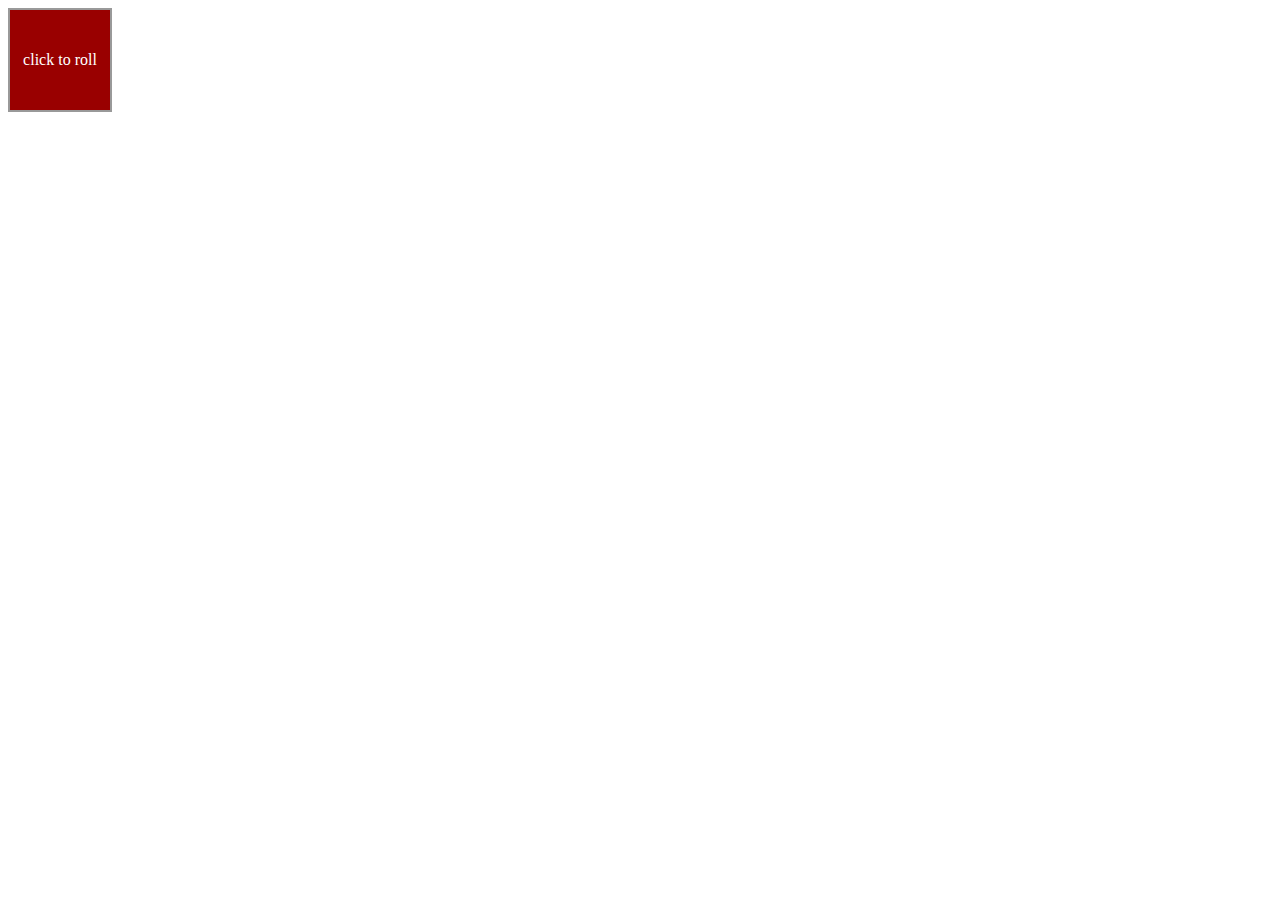
==== index.html @ 834b7146 "added demo page" ====
<!DOCTYPE html>
<html>
  <head>
    <title>Polymer Dice Roller Demo</title>

    <script src="bower_components/platform/platform.js"></script>

    <link rel="import" href="elements/rollable-die.html">
  </head>
  <body unresolved>
    <rollable-die></rollable-die>
  </body>
</html>
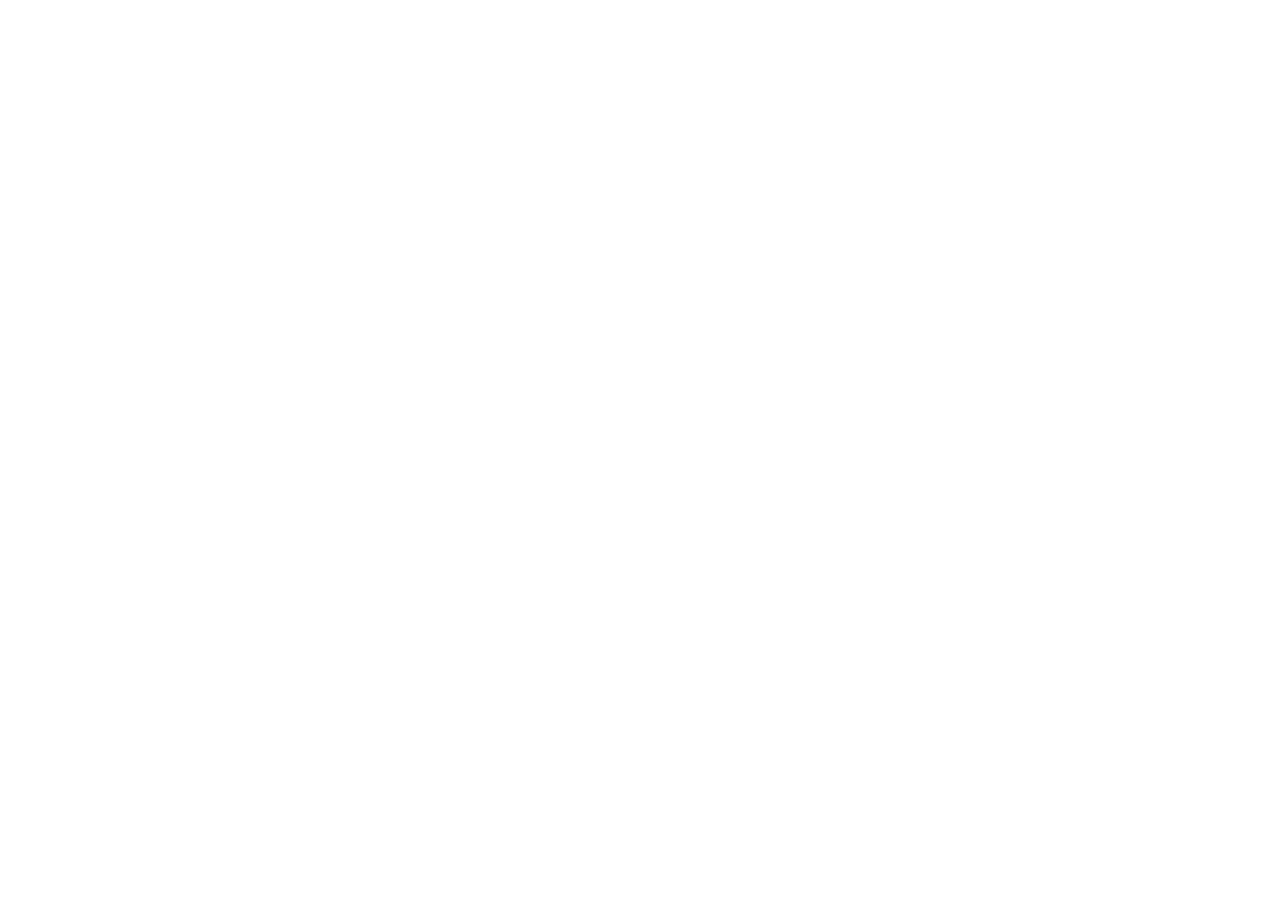
==== commit 891e7e49: "display two dice on index.html" ====
--- a/index.html
+++ b/index.html
@@ -9,5 +9,6 @@
   </head>
   <body unresolved>
     <rollable-die></rollable-die>
+    <rollable-die></rollable-die>
   </body>
 </html>